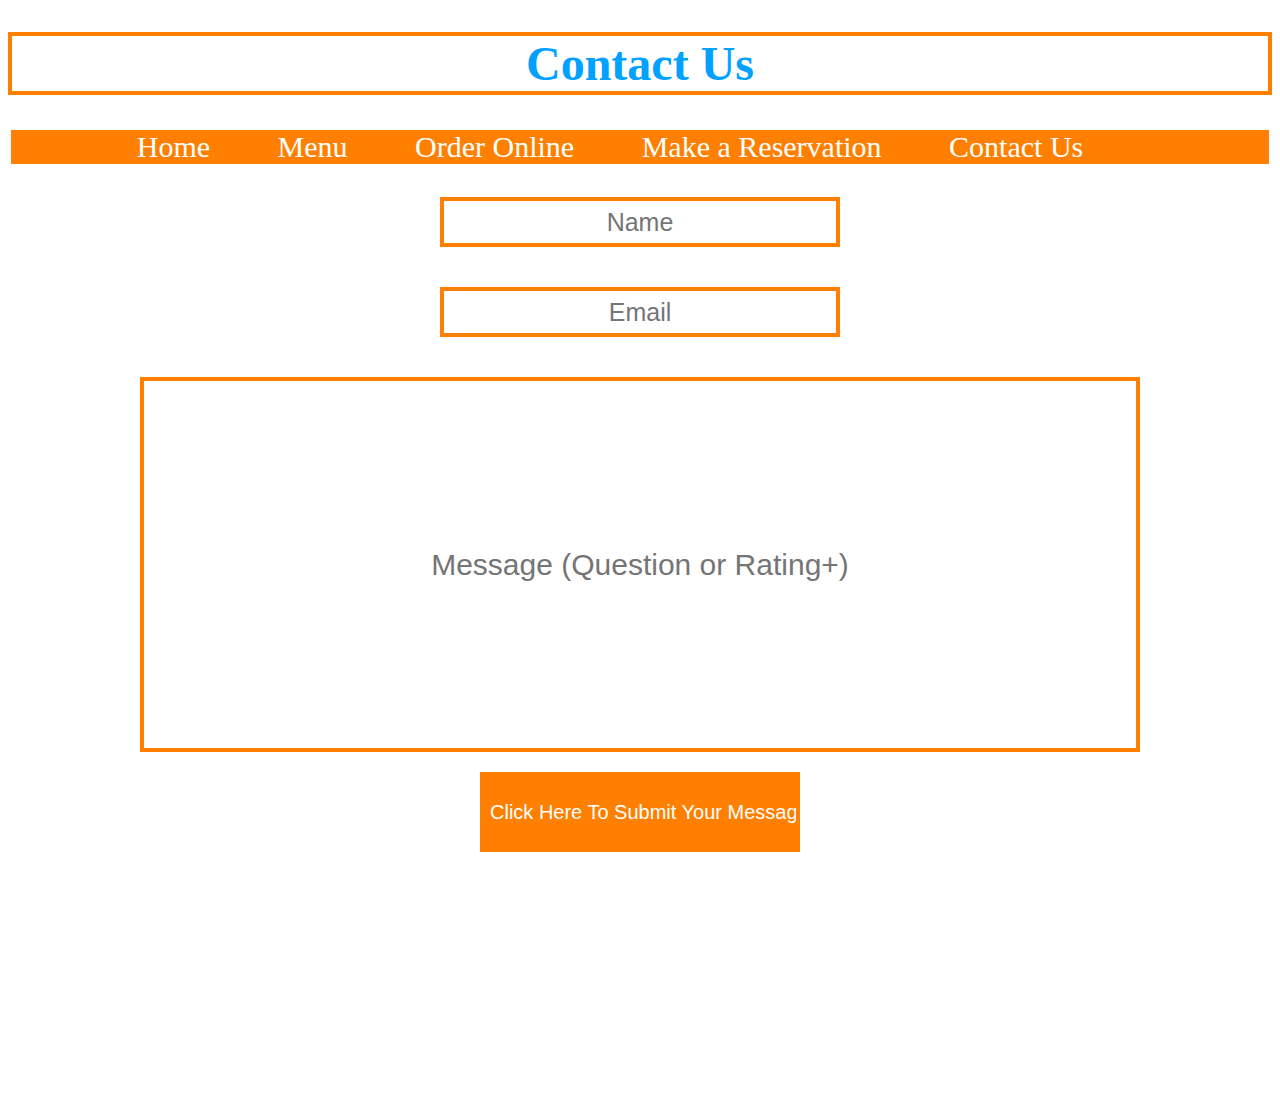
==== American-BBQ/contact.html @ fd03e1be "Add files via upload" ====
<!DOCTYPE html>
<html lang="en" dir="ltr">
  <head>
    <meta charset="utf-8">
    <title></title>
    <link rel="stylesheet" href="style.css">
     <script src="https://ajax.googleapis.com/ajax/libs/jquery/3.4.0/jquery.min.js"></script>
  </head>
  <body>
    <h1>Contact Us</h1>
    <article class= "tabs">
      <a href="index.html" class="page1" style="position: relative;">Home</a>
      <a href="menu.html" class="page1" style="position: relative;">Menu</a>
      <a href="form.html" class="page1" style="position: relative;">Order Online</a>
      <a href="reservation.html" class="page1">Make a Reservation</a>
      <a href="contact.html" class="page1">Contact Us</a>
    </article>
    <section class="Contact-Info">
    <article class="user-Info3">
      <input class="name" type="text" placeholder="Name">
      <input class="email" type="text" placeholder="Email">
      <input class="message" type="text" placeholder="Message (Question or Rating+)">
      <input class="submit-Button2" type="submit" value="Click Here To Submit Your Message!">
    </article>

    <article class="card-Container3">
      <!-- This is empty because user input is needed -->
    </article>

<script src="main.js"></script>
  </body>
</html>
---- American-BBQ/style.css ----
.BBQ {
  height: 500px;
  object-fit: cover;
}

* {box-sizing:border-box}

/* Slideshow container */
.slideshow-container {
  max-width: 750px;
  /* max-height: 400px;
  max-width: 600px;
  object-fit: cover; */
  position: relative;
  margin: auto;
}

/* Hide the images by default */
.mySlides {
  display: none;
}

/* Next & previous buttons */
.prev, .next {
  cursor: pointer;
  position: absolute;
  top: 50%;
  width: auto;
  margin-top: -22px;
  padding: 16px;
  color: white;
  font-weight: bold;
  font-size: 18px;
  transition: 0.6s ease;
  border-radius: 0 3px 3px 0;
  user-select: none;
}

/* Position the "next button" to the right */
.next {
  right: 0;
  border-radius: 3px 0 0 3px;
}

/* On hover, add a black background color with a little bit see-through */
.prev:hover, .next:hover {
  background-color: rgba(0,0,0,0.8);
}

/* Caption text */
.text {
  color: #f2f2f2;
  font-size: 15px;
  padding: 8px 12px;
  position: absolute;
  bottom: 8px;
  width: 100%;
  text-align: center;
}

/* Number text (1/3 etc) */
.numbertext {
  color: #f2f2f2;
  font-size: 12px;
  padding: 8px 12px;
  position: absolute;
  top: 0;
}

/* The dots/bullets/indicators */
.dot {
  cursor: pointer;
  height: 15px;
  width: 15px;
  margin: 0 2px;
  background-color: #bbb;
  border-radius: 50%;
  display: inline-block;
  transition: background-color 0.6s ease;
}

.active, .dot:hover {
  background-color: #717171;
}

/* Fading animation */
.fade {
  -webkit-animation-name: fade;
  -webkit-animation-duration: 1.5s;
  animation-name: fade;
  animation-duration: 1.5s;
}

@-webkit-keyframes fade {
  from {opacity: .4}
  to {opacity: 1}
}

@keyframes fade {
  from {opacity: .4}
  to {opacity: 1}
}

h1 {
  text-align: center;
  color: #00a1ff;
  border: 4px solid #ff7f00;
  font-size: 48px;
}

.page1 {
  color: white;
  text-decoration: none;
  margin-right: 60px;
}

.tabs {
  border: 3px solid white;
  background: #ff7f00;
  margin-bottom: 30px;
  font-size: 30px;
  text-align: center;
}

p {
  text-align: center;
  color: #00a1ff;
  border: 4px solid #ff7f00;
  font-size: 25px;
  margin-top: 60px;
}

h3 {
  text-align: center;
  color: #00a1ff;
  border: 4px solid #ff7f00;
  font-size: 25px;
}

.ROR {
  height: 500px;
  width: 500px;
  object-fit: cover;
}

.TBS {
  height: 500px;
  width: 500px;
  object-fit: cover;
}

.ribs-and-steak {
  display: flex;
  margin-left: 200px;
}

.Rack-of-Ribs {
  height: 500px;
  text-align: center;
  margin-left: 50px;
  width: 500px;
}

.T-Bone-Steak {
  height: 500px;
  text-align: center;
  margin-left: 25px;
  width: 500px;
}

.CD {
  height: 500px;
  width: 500px;
  object-fit: cover;
}

.SS {
  height: 500px;
  width: 500px;
  object-fit: cover;
}

.chicken-drumsticks-and-smoked-sausage {
  display: flex;
  margin-left: 200px;
  margin-top: 200px;
}

.Chicken-Drumsticks {
  height: 500px;
  text-align: center;
  margin-left: 50px;
  width: 500px;
}

.Smoked-Sausage {
  height: 500px;
  text-align: center;
  margin-left: 25px;
  width: 500px;
}

.HD {
  height: 500px;
  width: 500px;
  object-fit: cover;
}

.MACB {
  height: 500px;
  width: 500px;
  object-fit: cover;
}

.Hot-Dog-and-Mac-and-Cheese-Bowl {
  display: flex;
  margin-left: 200px;
  margin-top: 200px;
}

.Hot-Dog {
  height: 500px;
  text-align: center;
  margin-left: 25px;
  width: 500px;
}

.Mac-and-Cheese-Bowl {
  height: 500px;
  text-align: center;
  margin-left: 50px;
  width: 500px;
}

.CotC {
  height: 500px;
  width: 500px;
  object-fit: cover;
}

.W {
  height: 500px;
  width: 500px;
  object-fit: cover;
}

.Corn-on-the-Cob-and-Watermelon {
  display: flex;
  margin-left: 200px;
  margin-top: 200px;
}

.Watermelon {
  height: 500px;
  text-align: center;
  margin-left: 50px;
  width: 500px;
}

.Corn-on-the-Cob {
  height: 500px;
  text-align: center;
  margin-left: 25px;
  width: 500px;
}

.card-Container {
  padding: 50px;
  height: 250px;
  /* height: 250px;
  width: 1000px; */
  margin-top: 40px;
  background: #32CD32;
  width: 50%;
  display: block;
  margin-left: auto;
  margin-right: auto;
  text-align: center;
  color: white;
  font-size: 30px;
}

input{
  display: block;
  width: 50%;
  display: block;
  margin-left: auto;
  margin-right: auto;
  text-align: center;
  border: 4px solid #32CD32;
}

/* .User-Info {
  /* display: flex;
  flex-direction: column; */
  /* width: 50%;
  display: block;
  margin-left: auto;
  margin-right: auto;
    text-align: center; */

.name {
  height: 50px;
  width: 400px;
  color: #00a1ff;
  border: 4px solid #ff7f00;
  font-size: 25px;
  margin-bottom: 40px;
}

.email {
  height: 50px;
  width: 400px;
  color: #00a1ff;
  border: 4px solid #ff7f00;
  font-size: 25px;
  margin-bottom: 40px;
}

.message {
  /* padding: 50px; */
  height: 375px;
  width: 1000px;
  margin-top: 40px;
  color: #00a1ff;
  border: 4px solid #ff7f00;
  background: white;
  /* width: 50%; */
  display: block;
  margin-left: auto;
  margin-right: auto;
  text-align: center;
  font-size: 30px;
}

.food {
  height: 50px;
  width: 400px;
  color: #00a1ff;
  border: 4px solid #ff7f00;
  font-size: 25px;
  margin-bottom: 40px;
}

.submit-Button {
  height: 80px;
  width: 320px;
  border: 4px solid #ff7f00;
  color: white;
  background: #ff7f00;
  font-size: 20px;
  text-align: center;
}

.submit-Button2 {
  height: 80px;
  width: 320px;
  border: 4px solid #ff7f00;
  color: white;
  background: #ff7f00;
  font-size: 20px;
  text-align: center;
  margin-top: 20px;
}

.card-Container {
  /* padding: 50px; */
  height: 375px;
  width: 1000px;
  margin-top: 40px;
  color: #00a1ff;
  border: 4px solid #ff7f00;
  background: white;
  /* width: 50%; */
  display: block;
  margin-left: auto;
  margin-right: auto;
  text-align: center;
  font-size: 30px;
}

.addOrder {
  border: 4px solid white;
  font-size: 30px;
  margin-bottom: 60px;
}

.name2 {
  height: 50px;
  width: 400px;
  color: #00a1ff;
  border: 4px solid #ff7f00;
  font-size: 25px;
  margin-bottom: 40px;
}

.number-of-people {
  height: 50px;
  width: 400px;
  color: #00a1ff;
  border: 4px solid #ff7f00;
  font-size: 25px;
  margin-bottom: 40px;
}

.submit-Button {
  height: 80px;
  width: 350px;
  border: 4px solid #ff7f00;
  color: white;
  background: #ff7f00;
  font-size: 19px;
  text-align: center;
}

.card-Container2 {
  /* padding: 50px; */
  height: 375px;
  width: 1000px;
  margin-top: 40px;
  color: #00a1ff;
  border: 4px solid #ff7f00;
  background: white;
  /* width: 50%; */
  display: block;
  margin-left: auto;
  margin-right: auto;
  text-align: center;
  font-size: 30px;
}

.addReservation {
  border: 4px solid white;
  font-size: 30px;
  margin-bottom: 60px;
}

.card-Container3 {
  height: 200px;
  width: 1000px;
  margin-top: 40px;
  background: white;
  display: block;
  margin-left: auto;
  margin-right: auto;
}
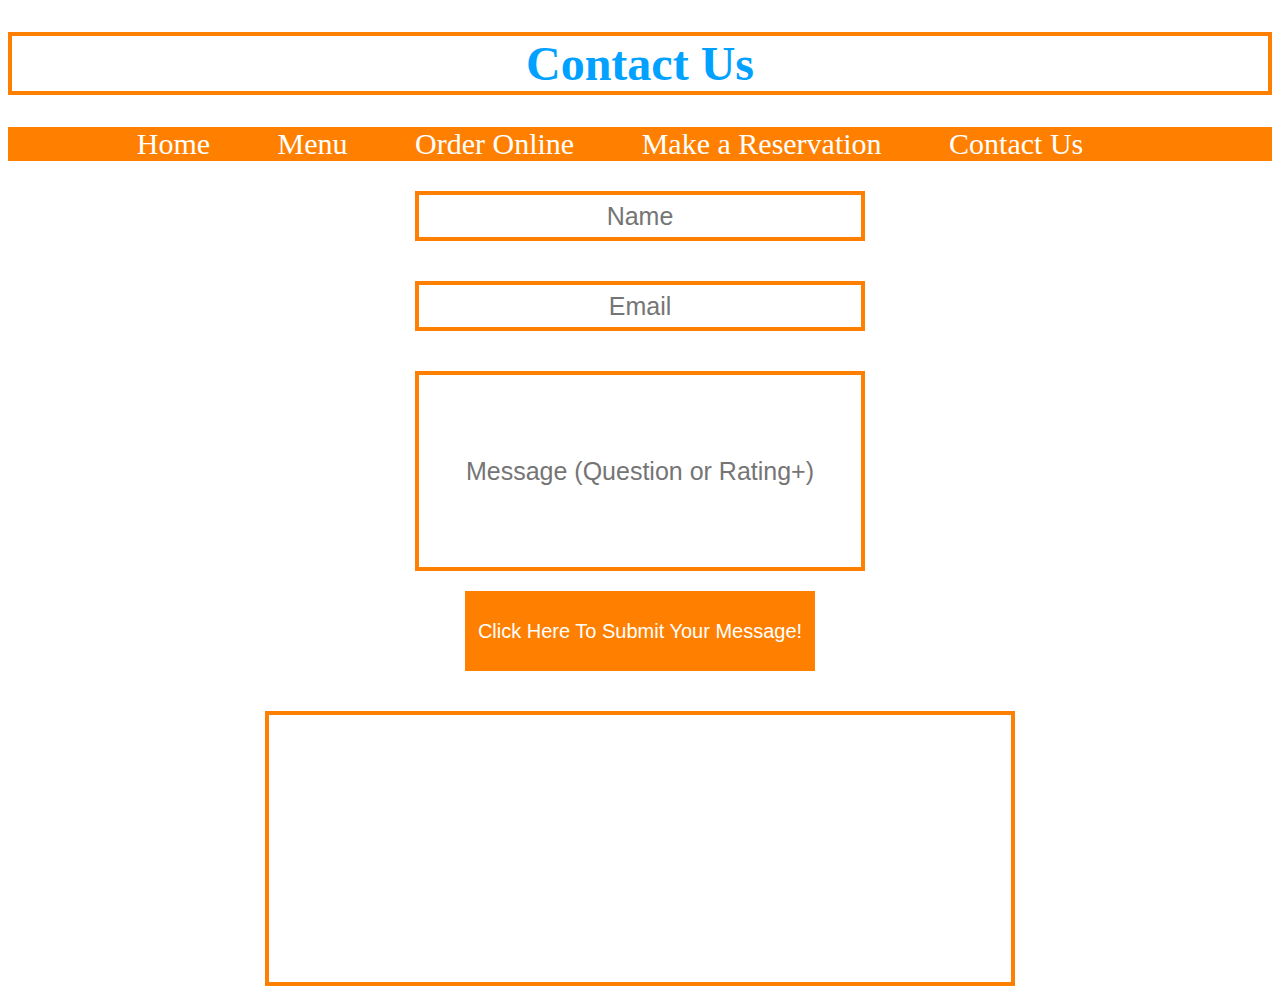
==== commit 985dc118: "Add files via upload" ====
--- a/American-BBQ/contact.html
+++ b/American-BBQ/contact.html
@@ -17,13 +17,13 @@
     </article>
     <section class="Contact-Info">
     <article class="user-Info3">
-      <input class="name" type="text" placeholder="Name">
+      <input class="name3" type="text" placeholder="Name">
       <input class="email" type="text" placeholder="Email">
       <input class="message" type="text" placeholder="Message (Question or Rating+)">
-      <input class="submit-Button2" type="submit" value="Click Here To Submit Your Message!">
+      <input class="submit-Button3" type="submit" value="Click Here To Submit Your Message!">
     </article>
 
-    <article class="card-Container3">
+    <article class="card-Container4">
       <!-- This is empty because user input is needed -->
     </article>
 
--- a/American-BBQ/style.css
+++ b/American-BBQ/style.css
@@ -106,6 +106,7 @@
   color: #00a1ff;
   border: 4px solid #ff7f00;
   font-size: 48px;
+  background-color: white;
 }
 
 .page1 {
@@ -115,7 +116,6 @@
 }
 
 .tabs {
-  border: 3px solid white;
   background: #ff7f00;
   margin-bottom: 30px;
   font-size: 30px;
@@ -128,6 +128,8 @@
   border: 4px solid #ff7f00;
   font-size: 25px;
   margin-top: 60px;
+  background-color: white;
+  /* length: 500px; */
 }
 
 h3 {
@@ -135,6 +137,13 @@
   color: #00a1ff;
   border: 4px solid #ff7f00;
   font-size: 25px;
+  background-color: white;
+}
+
+body {
+  /* background-color: #d8eff0; */
+  background-image: url("http://www.cashadvance6online.com/data/archive/img/2618154619.jpeg");
+  background-attachment: fixed;
 }
 
 .ROR {
@@ -168,17 +177,17 @@
   width: 500px;
 }
 
-.CD {
-  height: 500px;
-  width: 500px;
-  object-fit: cover;
-}
-
-.SS {
-  height: 500px;
-  width: 500px;
-  object-fit: cover;
-}
+/* .CD {
+  height: 500px;
+  width: 500px;
+  object-fit: cover;
+} */
+
+/* .SS {
+  height: 500px;
+  width: 500px;
+  object-fit: cover;
+} */
 
 .chicken-drumsticks-and-smoked-sausage {
   display: flex;
@@ -191,6 +200,18 @@
   text-align: center;
   margin-left: 50px;
   width: 500px;
+}
+
+.CD {
+  height: 500px;
+  width: 500px;
+  object-fit: cover;
+}
+
+.SmkS {
+  height: 500px;
+  width: 500px;
+  object-fit: cover;
 }
 
 .Smoked-Sausage {
@@ -310,7 +331,7 @@
 
 .email {
   height: 50px;
-  width: 400px;
+  width: 450px;
   color: #00a1ff;
   border: 4px solid #ff7f00;
   font-size: 25px;
@@ -319,8 +340,8 @@
 
 .message {
   /* padding: 50px; */
-  height: 375px;
-  width: 1000px;
+  height: 200px;
+  width: 450px;
   margin-top: 40px;
   color: #00a1ff;
   border: 4px solid #ff7f00;
@@ -330,7 +351,7 @@
   margin-left: auto;
   margin-right: auto;
   text-align: center;
-  font-size: 30px;
+  font-size: 25px;
 }
 
 .food {
@@ -429,18 +450,120 @@
   font-size: 30px;
 }
 
+.card-Container3 {
+  height: 200px;
+  width: 1000px;
+}
+
 .addReservation {
   border: 4px solid white;
   font-size: 30px;
   margin-bottom: 60px;
 }
 
-.card-Container3 {
-  height: 200px;
-  width: 1000px;
+.card-Container4 {
+  height: 275px;
+  width: 750px;
   margin-top: 40px;
-  background: white;
-  display: block;
-  margin-left: auto;
-  margin-right: auto;
-}
+  color: #00a1ff;
+  border: 4px solid #ff7f00;
+  background: white;
+  display: block;
+  margin-left: auto;
+  margin-right: auto;
+}
+
+.name3 {
+  height: 50px;
+  width: 450px;
+  color: #00a1ff;
+  border: 4px solid #ff7f00;
+  font-size: 25px;
+  margin-bottom: 40px;
+}
+
+.submit-Button3 {
+  height: 80px;
+  width: 350px;
+  border: 4px solid #ff7f00;
+  color: white;
+  background: #ff7f00;
+  font-size: 20px;
+  text-align: center;
+  margin-top: 20px;
+}
+
+.addComment {
+  color: #00a1ff;
+  border: solid white;
+}
+
+.reviews {
+  display: flex;
+  margin-bottom: 20px;
+}
+
+.Five-Stars {
+  height: 100px;
+  width: 340px;
+  background: white;
+  margin-bottom: 0px;
+}
+
+.paragraph-reviews {
+  height: 250px;
+  width: 340px;
+  margin-top: 0px;
+  margin-bottom: 0px;
+}
+
+.First-Review {
+  height: 375px;
+  text-align: center;
+  margin-left: 10px;
+  width: 340px;
+  background: white;
+}
+
+.Second-Review {
+  height: 375px;
+  text-align: center;
+  margin-left: 40px;
+  width: 340px;
+  background: white;
+}
+
+.Third-Review {
+  height: 375px;
+  text-align: center;
+  margin-left: 40px;
+  width: 340px;
+  background: white;
+}
+
+.Fourth-Review {
+  height: 375px;
+  text-align: center;
+  margin-left: 40px;
+  width: 340px;
+  margin-top: 0;
+  margin-bottom: 0px;
+  background: white;
+}
+
+h2 {
+  font-size: 50px;
+  color: #00a1ff;
+  /* border: 4px solid #ff7f00; */
+  text-align: center;
+  margin-bottom: 20px;
+  width: 25%;
+  display: block;
+  margin-left: auto;
+  margin-right: auto;
+}
+
+.reviewers {
+  margin-top: 0px;
+  margin-bottom: 0px;
+}
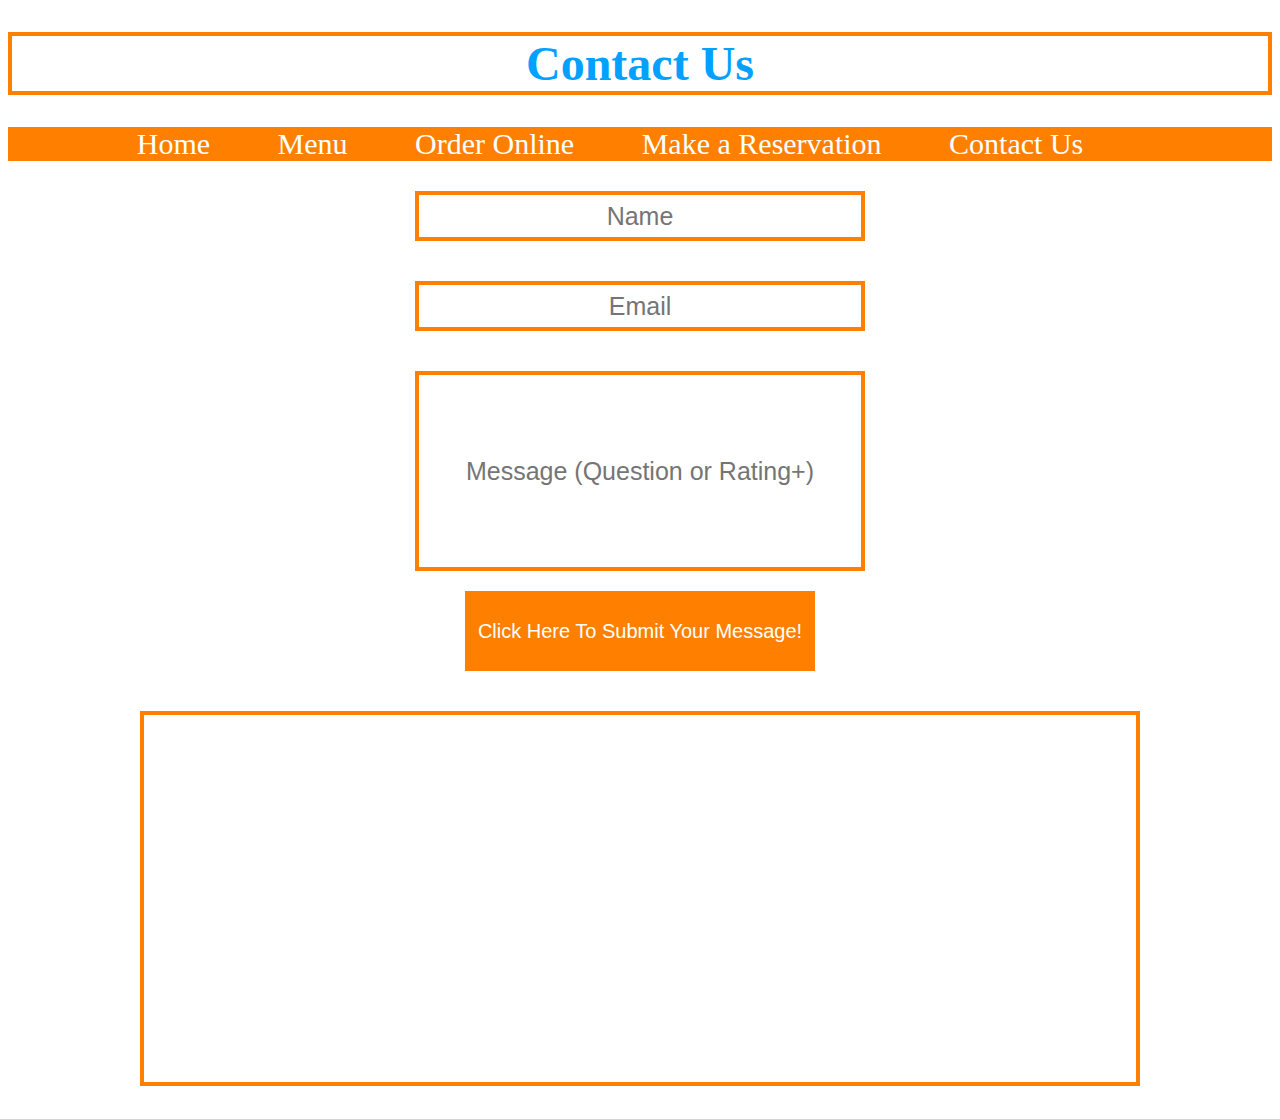
==== commit 1025fd63: "Add files via upload" ====
--- a/American-BBQ/contact.html
+++ b/American-BBQ/contact.html
@@ -27,6 +27,10 @@
       <!-- This is empty because user input is needed -->
     </article>
 
+    <article class="card-Container6">
+      <!-- This is empty because whites space is needed on the bottom -->
+    </article>
+
 <script src="main.js"></script>
   </body>
 </html>
--- a/American-BBQ/style.css
+++ b/American-BBQ/style.css
@@ -129,6 +129,7 @@
   font-size: 25px;
   margin-top: 60px;
   background-color: white;
+  margin-bottom: 0px;
   /* length: 500px; */
 }
 
@@ -138,6 +139,8 @@
   border: 4px solid #ff7f00;
   font-size: 25px;
   background-color: white;
+  margin-bottom: 10px;
+  margin-top: 0px;
 }
 
 body {
@@ -146,19 +149,24 @@
   background-attachment: fixed;
 }
 
-.ROR {
-  height: 500px;
-  width: 500px;
-  object-fit: cover;
-}
-
-.TBS {
-  height: 500px;
-  width: 500px;
-  object-fit: cover;
-}
-
-.ribs-and-steak {
+.menu-paragraphs {
+  margin-top: 5px;
+  /* background: white; */
+}
+
+.roR {
+  height: 500px;
+  width: 500px;
+  object-fit: cover;
+}
+
+.tbS {
+  height: 500px;
+  width: 500px;
+  object-fit: cover;
+}
+
+.Ribs-and-Steak {
   display: flex;
   margin-left: 200px;
 }
@@ -166,58 +174,46 @@
 .Rack-of-Ribs {
   height: 500px;
   text-align: center;
+  margin-left: 25px;
+  width: 500px;
+}
+
+.T-Bone-Steak {
+  height: 500px;
+  text-align: center;
   margin-left: 50px;
   width: 500px;
 }
 
-.T-Bone-Steak {
-  height: 500px;
-  text-align: center;
-  margin-left: 25px;
-  width: 500px;
-}
-
-/* .CD {
-  height: 500px;
-  width: 500px;
-  object-fit: cover;
-} */
-
-/* .SS {
-  height: 500px;
-  width: 500px;
-  object-fit: cover;
-} */
-
-.chicken-drumsticks-and-smoked-sausage {
+.cD {
+  height: 500px;
+  width: 500px;
+  object-fit: cover;
+}
+
+.sS {
+  height: 500px;
+  width: 500px;
+  object-fit: cover;
+}
+
+.Chicken-Drumsticks-and-Smoked-Sausage {
   display: flex;
   margin-left: 200px;
-  margin-top: 200px;
+  margin-top: 150px;
 }
 
 .Chicken-Drumsticks {
   height: 500px;
   text-align: center;
+  margin-left: 25px;
+  width: 500px;
+}
+
+.Smoked-Sausage {
+  height: 500px;
+  text-align: center;
   margin-left: 50px;
-  width: 500px;
-}
-
-.CD {
-  height: 500px;
-  width: 500px;
-  object-fit: cover;
-}
-
-.SmkS {
-  height: 500px;
-  width: 500px;
-  object-fit: cover;
-}
-
-.Smoked-Sausage {
-  height: 500px;
-  text-align: center;
-  margin-left: 25px;
   width: 500px;
 }
 
@@ -236,7 +232,7 @@
 .Hot-Dog-and-Mac-and-Cheese-Bowl {
   display: flex;
   margin-left: 200px;
-  margin-top: 200px;
+  margin-top: 150px;
 }
 
 .Hot-Dog {
@@ -268,7 +264,7 @@
 .Corn-on-the-Cob-and-Watermelon {
   display: flex;
   margin-left: 200px;
-  margin-top: 200px;
+  margin-top: 150px;
 }
 
 .Watermelon {
@@ -298,7 +294,7 @@
   margin-right: auto;
   text-align: center;
   color: white;
-  font-size: 30px;
+  font-size: 25px;
 }
 
 input{
@@ -397,12 +393,12 @@
   margin-left: auto;
   margin-right: auto;
   text-align: center;
-  font-size: 30px;
+  font-size: 25px;
 }
 
 .addOrder {
   border: 4px solid white;
-  font-size: 30px;
+  font-size: 25px;
   margin-bottom: 60px;
 }
 
@@ -451,26 +447,30 @@
 }
 
 .card-Container3 {
-  height: 200px;
+  height: 125px;
   width: 1000px;
 }
 
 .addReservation {
   border: 4px solid white;
-  font-size: 30px;
+  font-size: 25px;
   margin-bottom: 60px;
 }
 
 .card-Container4 {
-  height: 275px;
-  width: 750px;
+  /* padding: 50px; */
+  height: 375px;
+  width: 1000px;
   margin-top: 40px;
   color: #00a1ff;
   border: 4px solid #ff7f00;
   background: white;
-  display: block;
-  margin-left: auto;
-  margin-right: auto;
+  /* width: 50%; */
+  display: block;
+  margin-left: auto;
+  margin-right: auto;
+  text-align: center;
+  font-size: 25px;
 }
 
 .name3 {
@@ -496,6 +496,7 @@
 .addComment {
   color: #00a1ff;
   border: solid white;
+  font-size: 25px;
 }
 
 .reviews {
@@ -556,14 +557,24 @@
   color: #00a1ff;
   /* border: 4px solid #ff7f00; */
   text-align: center;
-  margin-bottom: 20px;
+  margin-bottom: 40px;
   width: 25%;
   display: block;
   margin-left: auto;
   margin-right: auto;
+  background: white;
+  border: 4px solid #ff7f00;
 }
 
 .reviewers {
   margin-top: 0px;
   margin-bottom: 0px;
 }
+
+.cardContainer5 {
+  height: 25px;
+}
+
+.card-Container6 {
+  height: 25px;
+}
